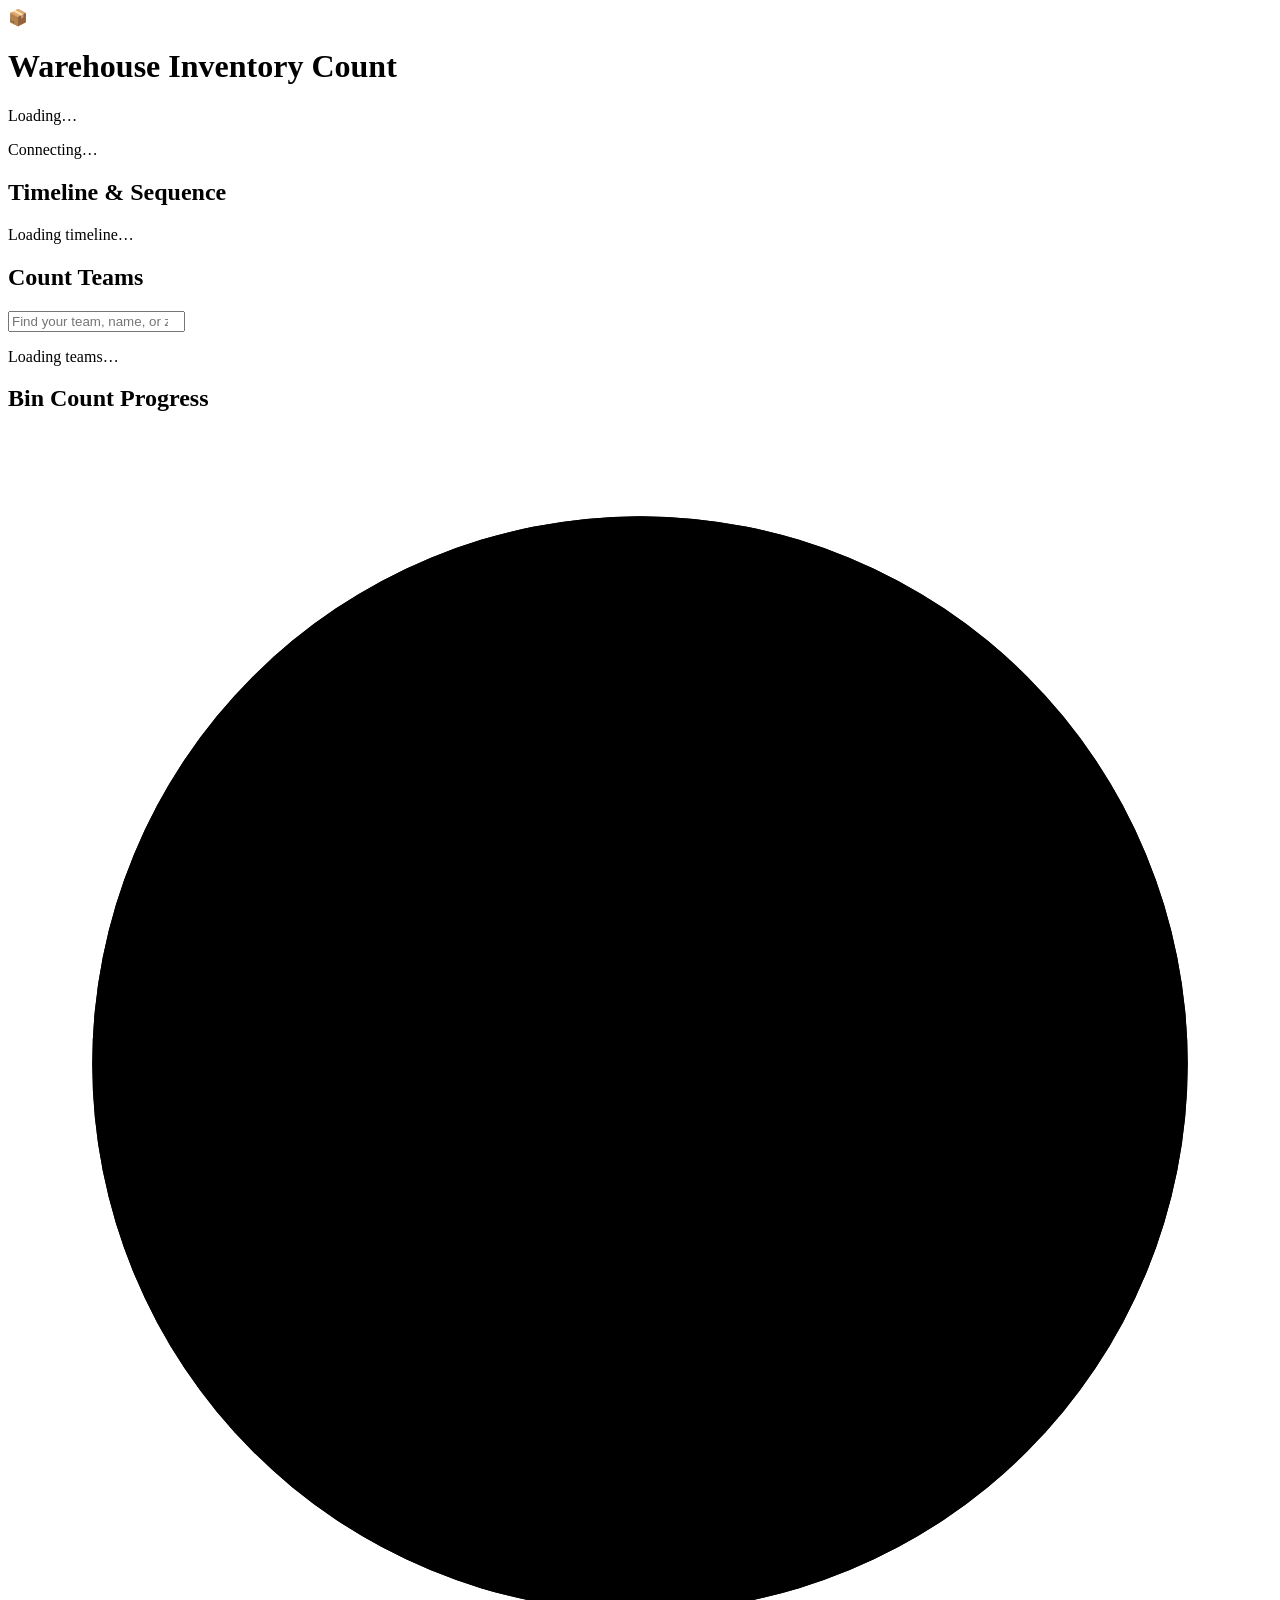
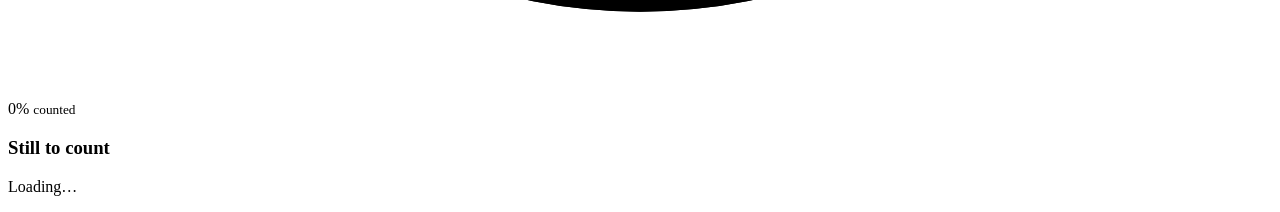
==== static/index.html @ 96be34ab "Bigger centered header, wider Count Teams panel with larger text Co-Authored-By: Claude Sonnet 5 <no" ====
<!DOCTYPE html>
<html lang="en">
<head>
<meta charset="UTF-8" />
<meta name="viewport" content="width=device-width, initial-scale=1.0, viewport-fit=cover" />
<title>Warehouse Inventory Dashboard</title>
<link rel="stylesheet" href="/styles.css" />
</head>
<body>
  <div class="app">

    <header class="topbar">
      <div class="brand">
        <span class="logo" aria-hidden="true">📦</span>
        <h1>Warehouse Inventory Count</h1>
      </div>
      <p id="event-date" class="header-date">Loading…</p>
      <div class="sync-status" id="sync-status">
        <span class="dot" id="sync-dot"></span>
        <span id="sync-label">Connecting…</span>
      </div>
    </header>

    <div id="stale-banner" class="stale-banner" hidden>
      Data may be out of date — retrying the sheet in the background.
    </div>

    <main class="layout">

      <section class="panel panel-timeline" id="timeline-panel" aria-label="Timeline and sequence">
        <div class="panel-head">
          <h2>Timeline &amp; Sequence</h2>
        </div>
        <div class="timeline-track" id="timeline-track">
          <p class="empty-state">Loading timeline…</p>
        </div>
      </section>

      <section class="panel panel-teams" id="teams-panel" aria-label="Count teams">
        <div class="panel-head">
          <h2>Count Teams</h2>
          <input
            id="team-filter"
            class="team-filter"
            type="search"
            placeholder="Find your team, name, or zone…"
            autocomplete="off"
          />
        </div>
        <div class="phase-tabs" id="phase-tabs"></div>
        <div class="teams-scroll" id="teams-scroll">
          <p class="empty-state">Loading teams…</p>
        </div>
      </section>

      <section class="panel panel-bins" id="bins-panel" aria-label="Bin count progress">
        <div class="panel-head">
          <h2>Bin Count Progress</h2>
        </div>

        <div class="bins-summary" id="bins-summary">
          <div class="progress-ring-wrap">
            <svg viewBox="0 0 120 120" class="progress-ring" aria-hidden="true">
              <circle class="ring-track" cx="60" cy="60" r="52"></circle>
              <circle class="ring-value" id="ring-value" cx="60" cy="60" r="52"></circle>
            </svg>
            <div class="ring-label">
              <span id="percent-complete">0%</span>
              <small>counted</small>
            </div>
          </div>

          <div class="bins-stats" id="bins-stats"></div>
        </div>

        <div class="bins-detail">
          <div class="bins-by-warehouse" id="bins-by-warehouse"></div>
          <div class="bins-remaining">
            <h3>Still to count</h3>
            <div class="remaining-scroll" id="remaining-scroll">
              <p class="empty-state">Loading…</p>
            </div>
          </div>
        </div>
      </section>

    </main>
  </div>

  <script src="/app.js"></script>
</body>
</html>
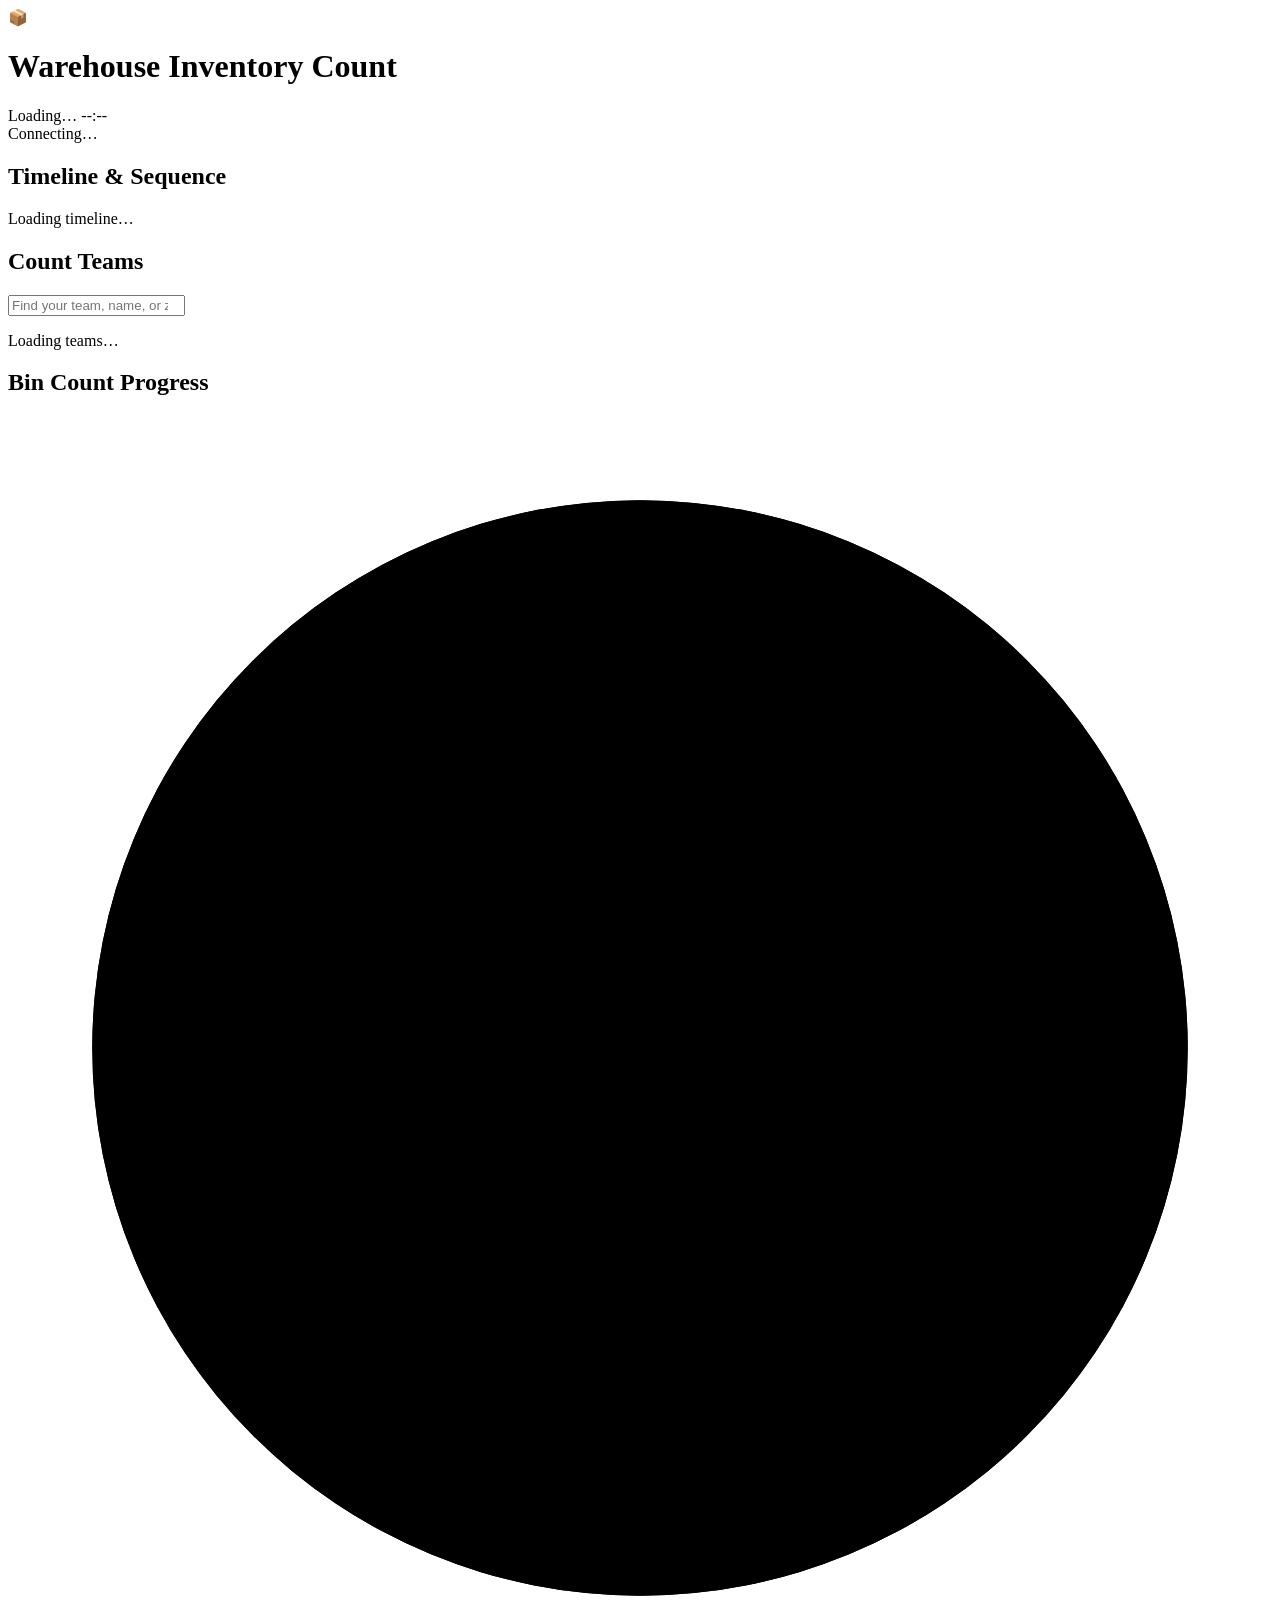
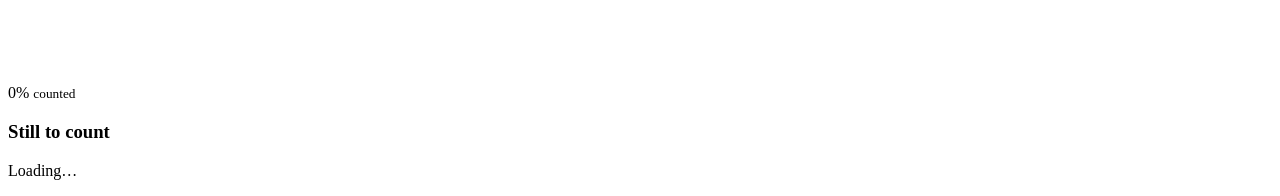
==== commit ee6e066c: "Add live header clock, size date/clock to match title, and make timeline highlighting event-day-awar" ====
--- a/static/index.html
+++ b/static/index.html
@@ -14,7 +14,10 @@
         <span class="logo" aria-hidden="true">📦</span>
         <h1>Warehouse Inventory Count</h1>
       </div>
-      <p id="event-date" class="header-date">Loading…</p>
+      <div class="header-datetime">
+        <span id="event-date" class="header-date">Loading…</span>
+        <span id="header-clock" class="header-clock">--:--</span>
+      </div>
       <div class="sync-status" id="sync-status">
         <span class="dot" id="sync-dot"></span>
         <span id="sync-label">Connecting…</span>
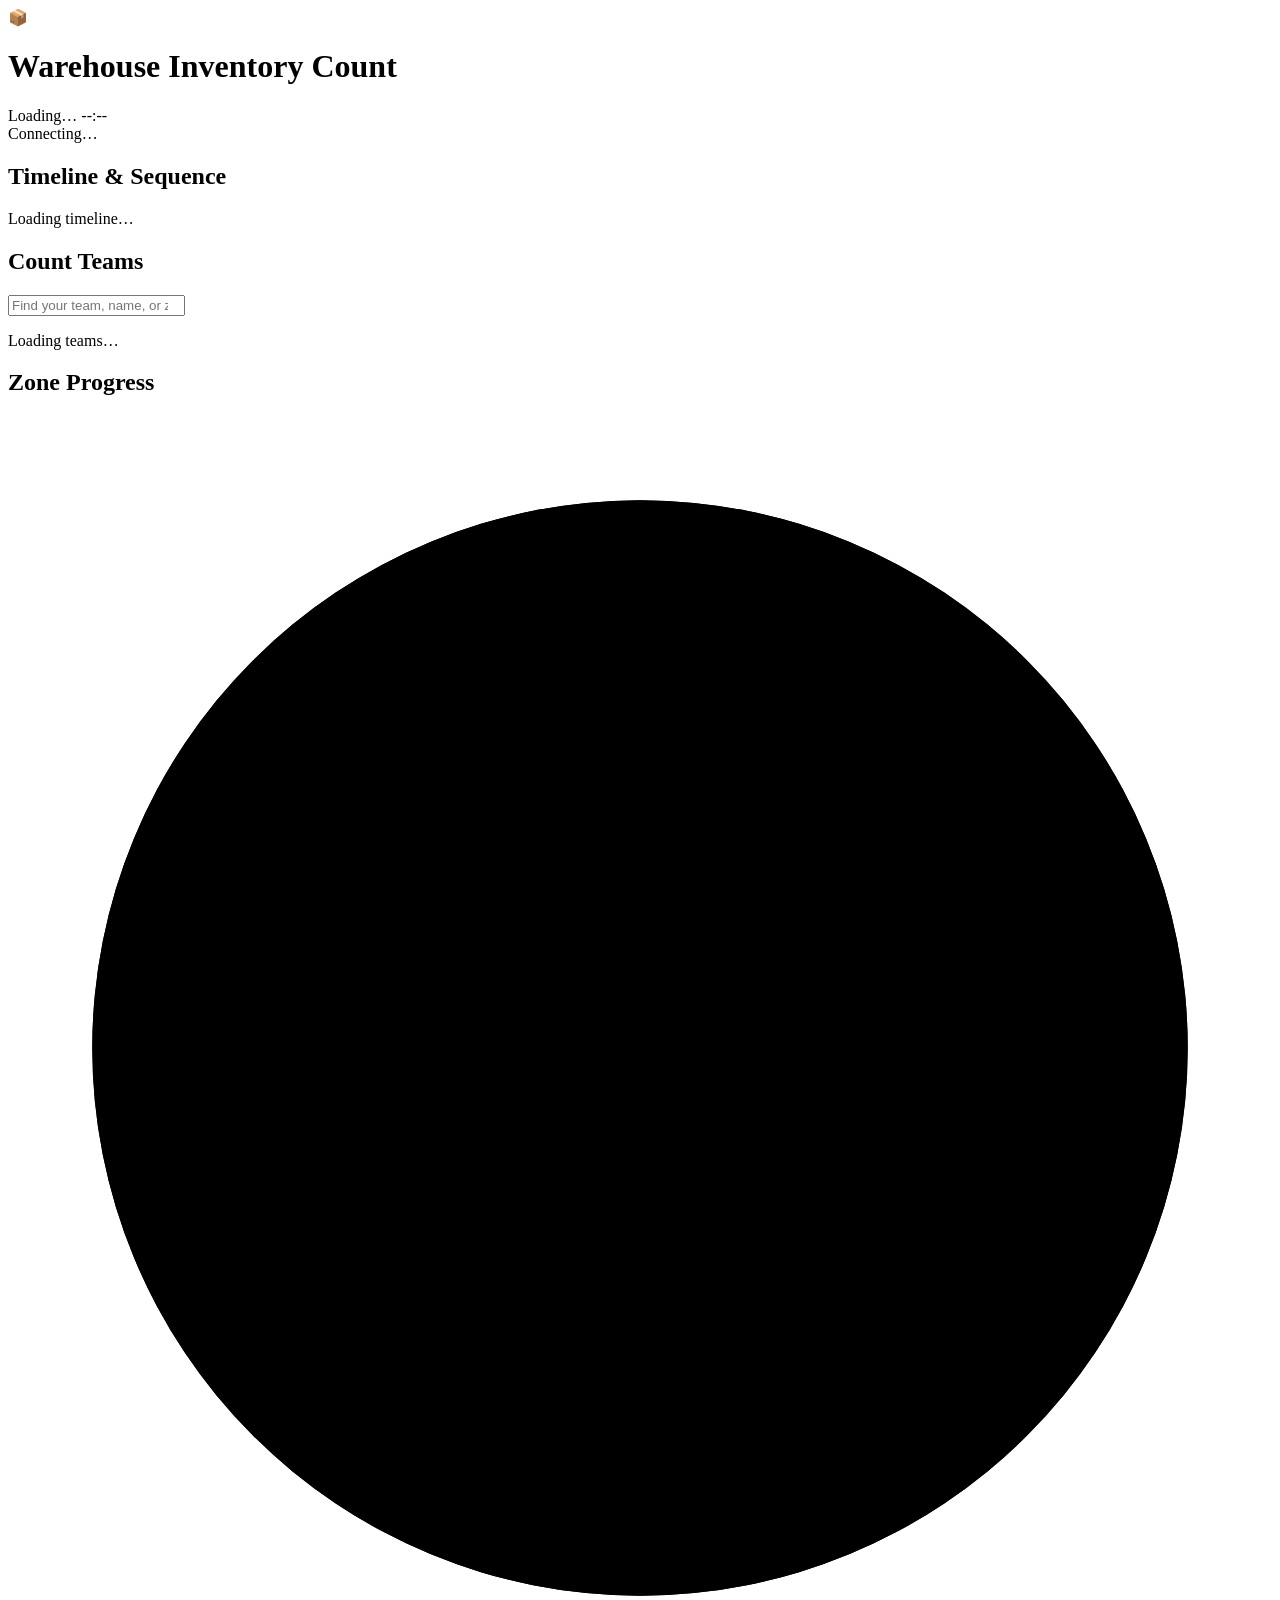
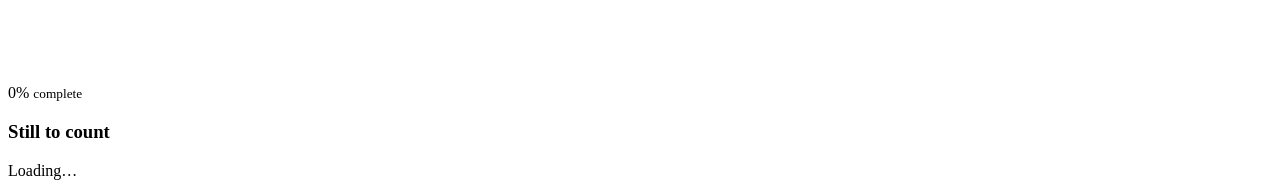
==== commit bf92fe19: "Zone Progress panel: rounds, Assigned/Complete, zones-left chips" ====
--- a/static/index.html
+++ b/static/index.html
@@ -51,14 +51,16 @@
           />
         </div>
         <div class="phase-tabs" id="phase-tabs"></div>
+        <div class="zones-left" id="zones-left" hidden></div>
         <div class="teams-scroll" id="teams-scroll">
           <p class="empty-state">Loading teams…</p>
         </div>
       </section>
 
-      <section class="panel panel-bins" id="bins-panel" aria-label="Bin count progress">
+      <section class="panel panel-bins" id="bins-panel" aria-label="Zone progress">
         <div class="panel-head">
-          <h2>Bin Count Progress</h2>
+          <h2>Zone Progress</h2>
+          <span id="current-round" class="round-badge" hidden></span>
         </div>
 
         <div class="bins-summary" id="bins-summary">
@@ -69,12 +71,14 @@
             </svg>
             <div class="ring-label">
               <span id="percent-complete">0%</span>
-              <small>counted</small>
+              <small>complete</small>
             </div>
           </div>
 
           <div class="bins-stats" id="bins-stats"></div>
         </div>
+
+        <div class="bins-rounds" id="bins-rounds"></div>
 
         <div class="bins-detail">
           <div class="bins-by-warehouse" id="bins-by-warehouse"></div>
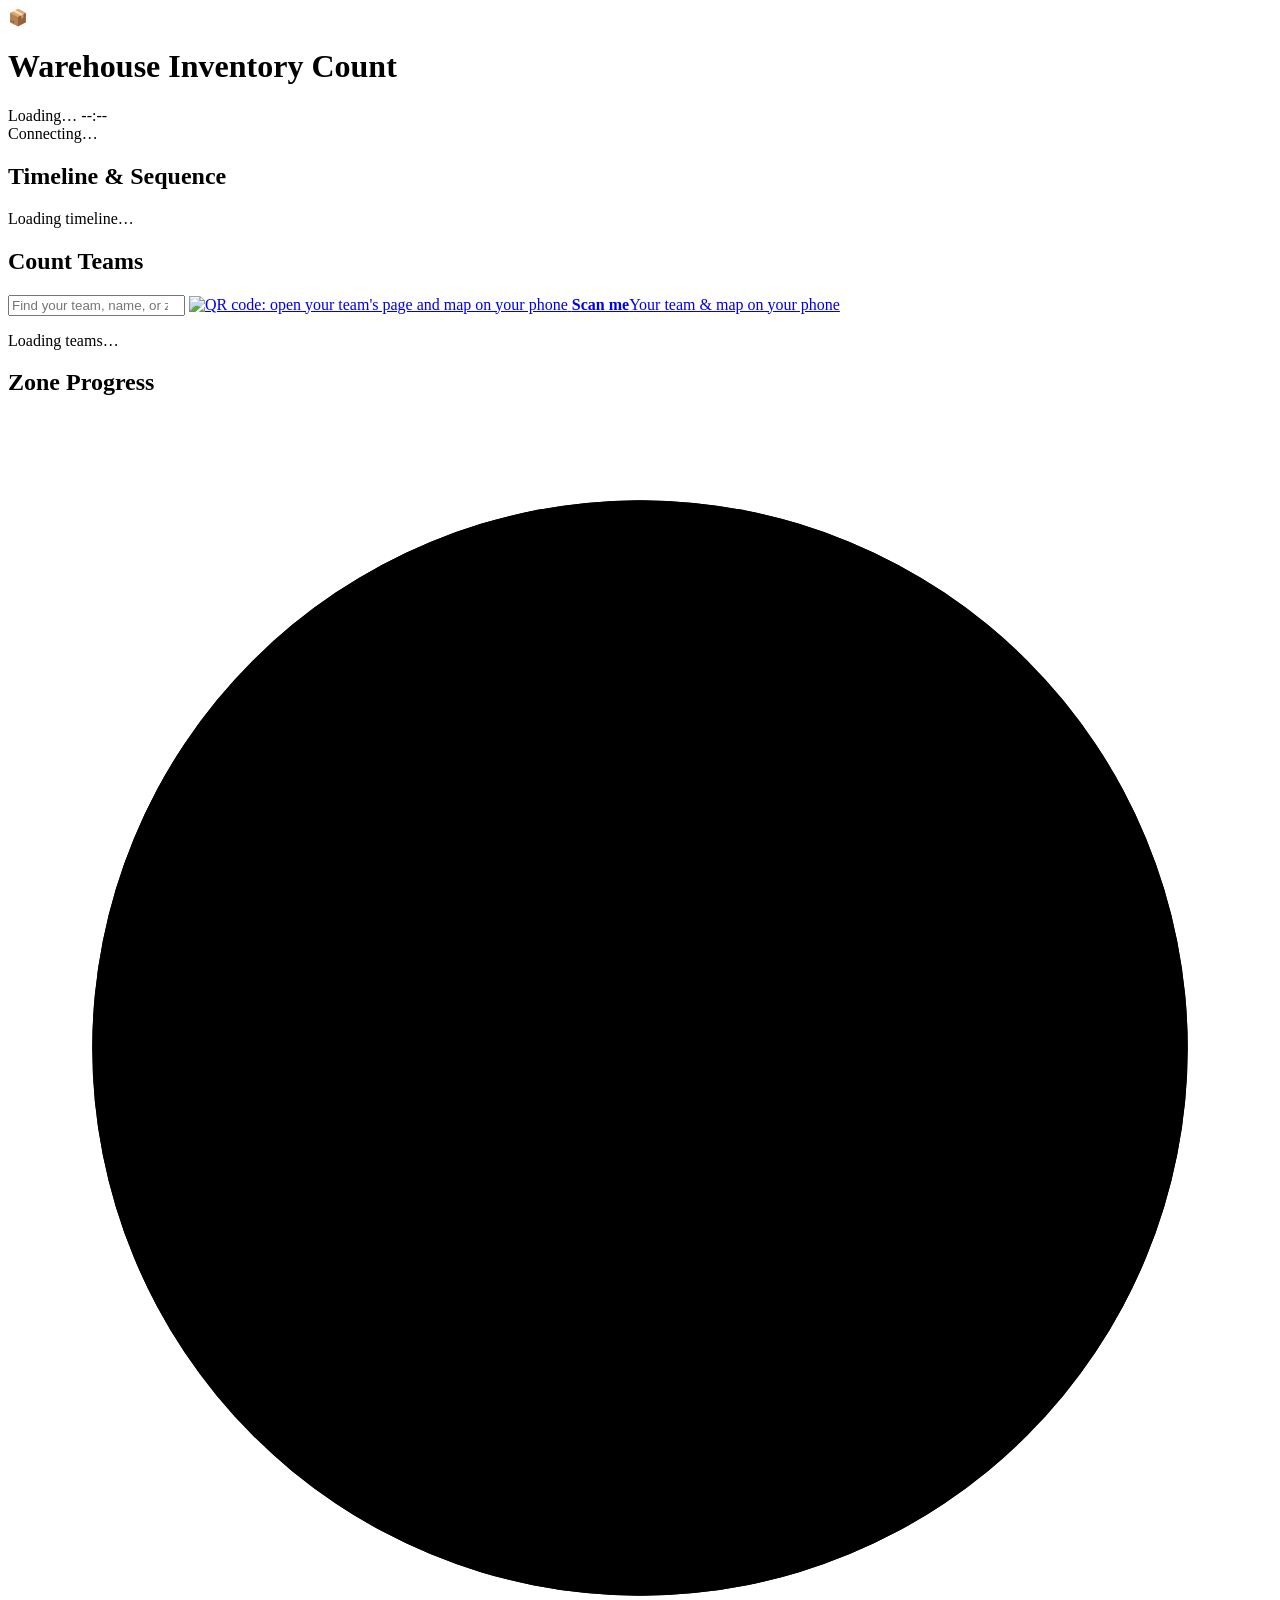
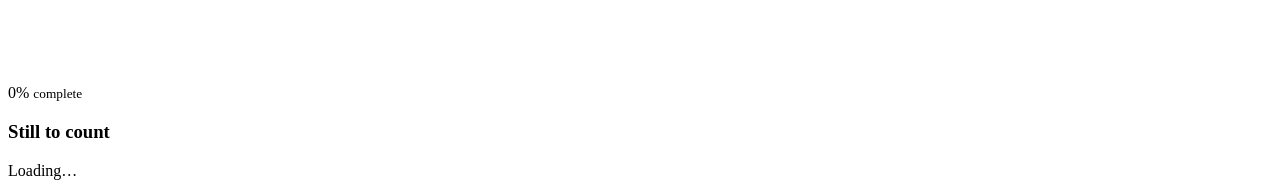
==== commit 7bbd842d: "Dashboard: QR code for the phone companion" ====
--- a/static/index.html
+++ b/static/index.html
@@ -49,6 +49,10 @@
             placeholder="Find your team, name, or zone…"
             autocomplete="off"
           />
+          <a class="companion-qr" id="companion-qr" href="https://jeffwong313-rng.github.io/5040Inventory/" target="_blank" rel="noopener">
+            <img src="/companion-qr.svg" alt="QR code: open your team's page and map on your phone" width="104" height="104" />
+            <span><b>Scan me</b>Your team &amp; map on your phone</span>
+          </a>
         </div>
         <div class="phase-tabs" id="phase-tabs"></div>
         <div class="zones-left" id="zones-left" hidden></div>
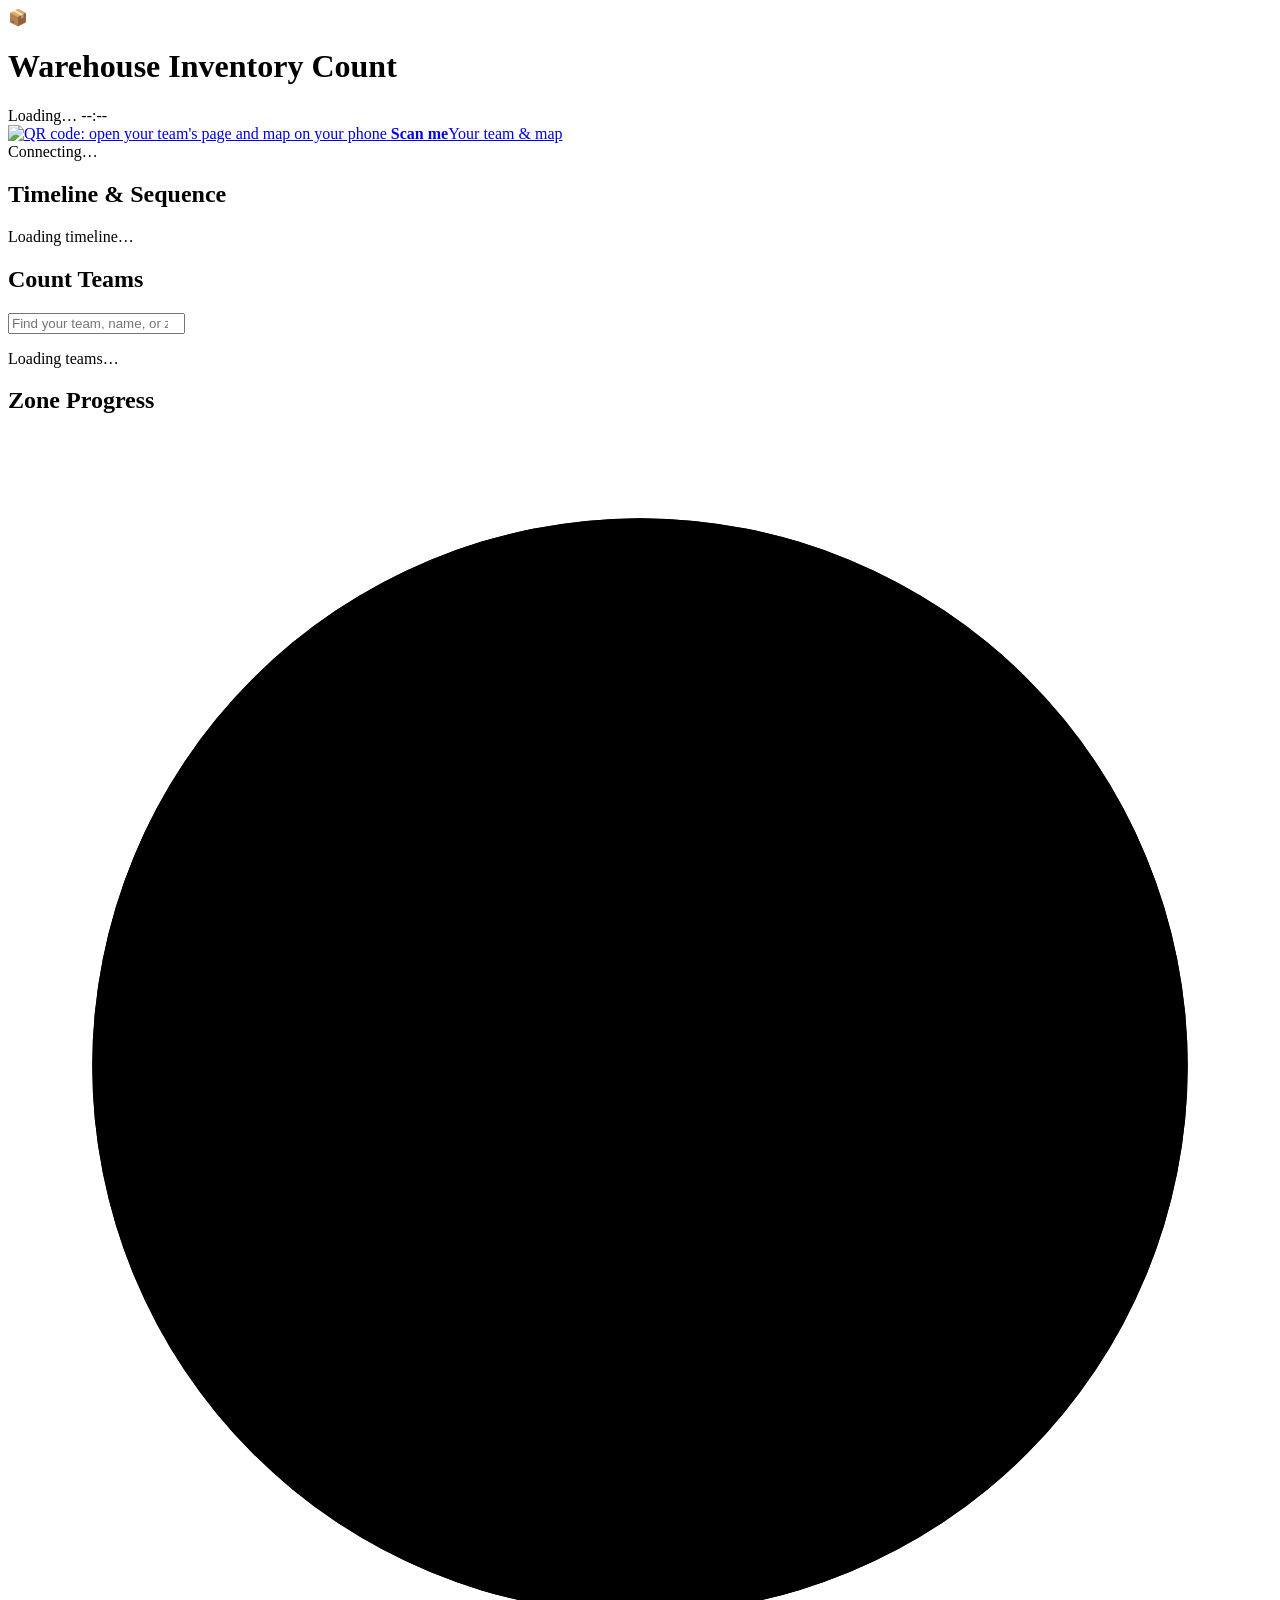
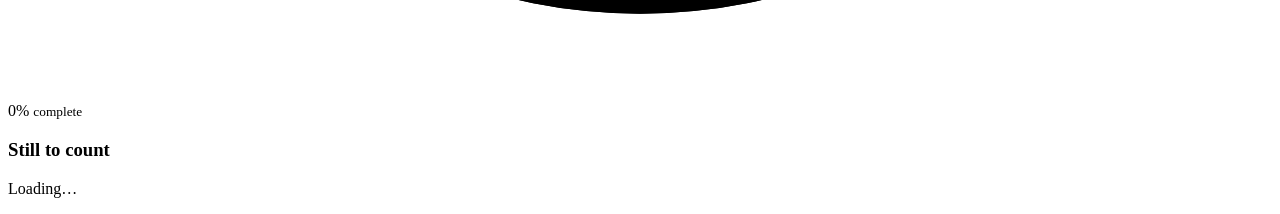
==== commit 42dd39fb: "Dashboard: QR code in the header, tighter spacing" ====
--- a/static/index.html
+++ b/static/index.html
@@ -18,9 +18,15 @@
         <span id="event-date" class="header-date">Loading…</span>
         <span id="header-clock" class="header-clock">--:--</span>
       </div>
-      <div class="sync-status" id="sync-status">
-        <span class="dot" id="sync-dot"></span>
-        <span id="sync-label">Connecting…</span>
+      <div class="header-right">
+        <a class="companion-qr" id="companion-qr" href="https://jeffwong313-rng.github.io/5040Inventory/" target="_blank" rel="noopener">
+          <img src="/companion-qr.svg" alt="QR code: open your team's page and map on your phone" width="72" height="72" />
+          <span><b>Scan me</b>Your team &amp; map</span>
+        </a>
+        <div class="sync-status" id="sync-status">
+          <span class="dot" id="sync-dot"></span>
+          <span id="sync-label">Connecting…</span>
+        </div>
       </div>
     </header>
 
@@ -49,10 +55,6 @@
             placeholder="Find your team, name, or zone…"
             autocomplete="off"
           />
-          <a class="companion-qr" id="companion-qr" href="https://jeffwong313-rng.github.io/5040Inventory/" target="_blank" rel="noopener">
-            <img src="/companion-qr.svg" alt="QR code: open your team's page and map on your phone" width="104" height="104" />
-            <span><b>Scan me</b>Your team &amp; map on your phone</span>
-          </a>
         </div>
         <div class="phase-tabs" id="phase-tabs"></div>
         <div class="zones-left" id="zones-left" hidden></div>
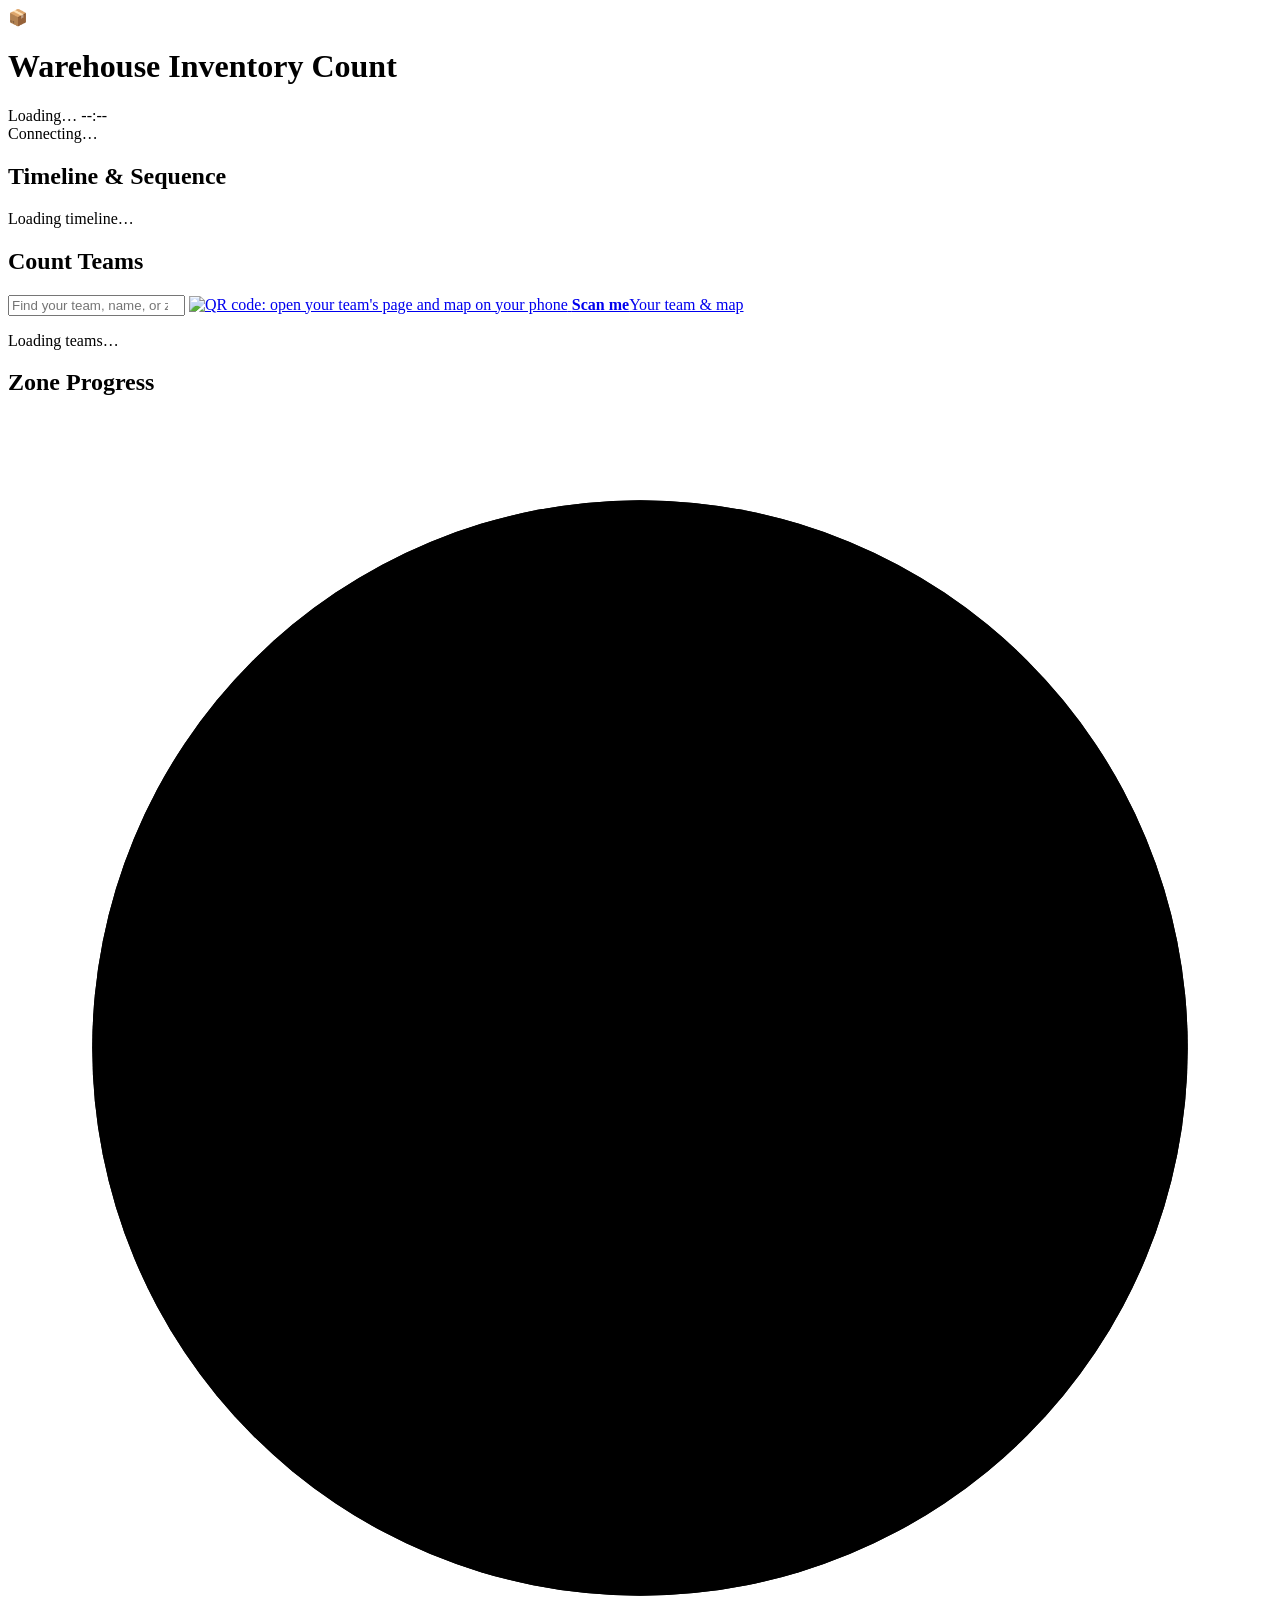
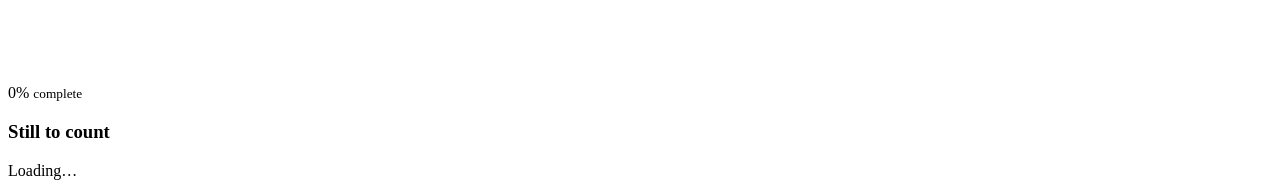
==== commit 493fe39b: "Move QR into Count Teams, slim header, tighten section spacing - QR code moves from the header to th" ====
--- a/static/index.html
+++ b/static/index.html
@@ -19,10 +19,6 @@
         <span id="header-clock" class="header-clock">--:--</span>
       </div>
       <div class="header-right">
-        <a class="companion-qr" id="companion-qr" href="https://jeffwong313-rng.github.io/5040Inventory/" target="_blank" rel="noopener">
-          <img src="/companion-qr.svg" alt="QR code: open your team's page and map on your phone" width="72" height="72" />
-          <span><b>Scan me</b>Your team &amp; map</span>
-        </a>
         <div class="sync-status" id="sync-status">
           <span class="dot" id="sync-dot"></span>
           <span id="sync-label">Connecting…</span>
@@ -55,6 +51,10 @@
             placeholder="Find your team, name, or zone…"
             autocomplete="off"
           />
+          <a class="companion-qr" id="companion-qr" href="https://jeffwong313-rng.github.io/5040Inventory/" target="_blank" rel="noopener">
+            <img src="/companion-qr.svg" alt="QR code: open your team's page and map on your phone" width="72" height="72" />
+            <span><b>Scan me</b>Your team &amp; map</span>
+          </a>
         </div>
         <div class="phase-tabs" id="phase-tabs"></div>
         <div class="zones-left" id="zones-left" hidden></div>
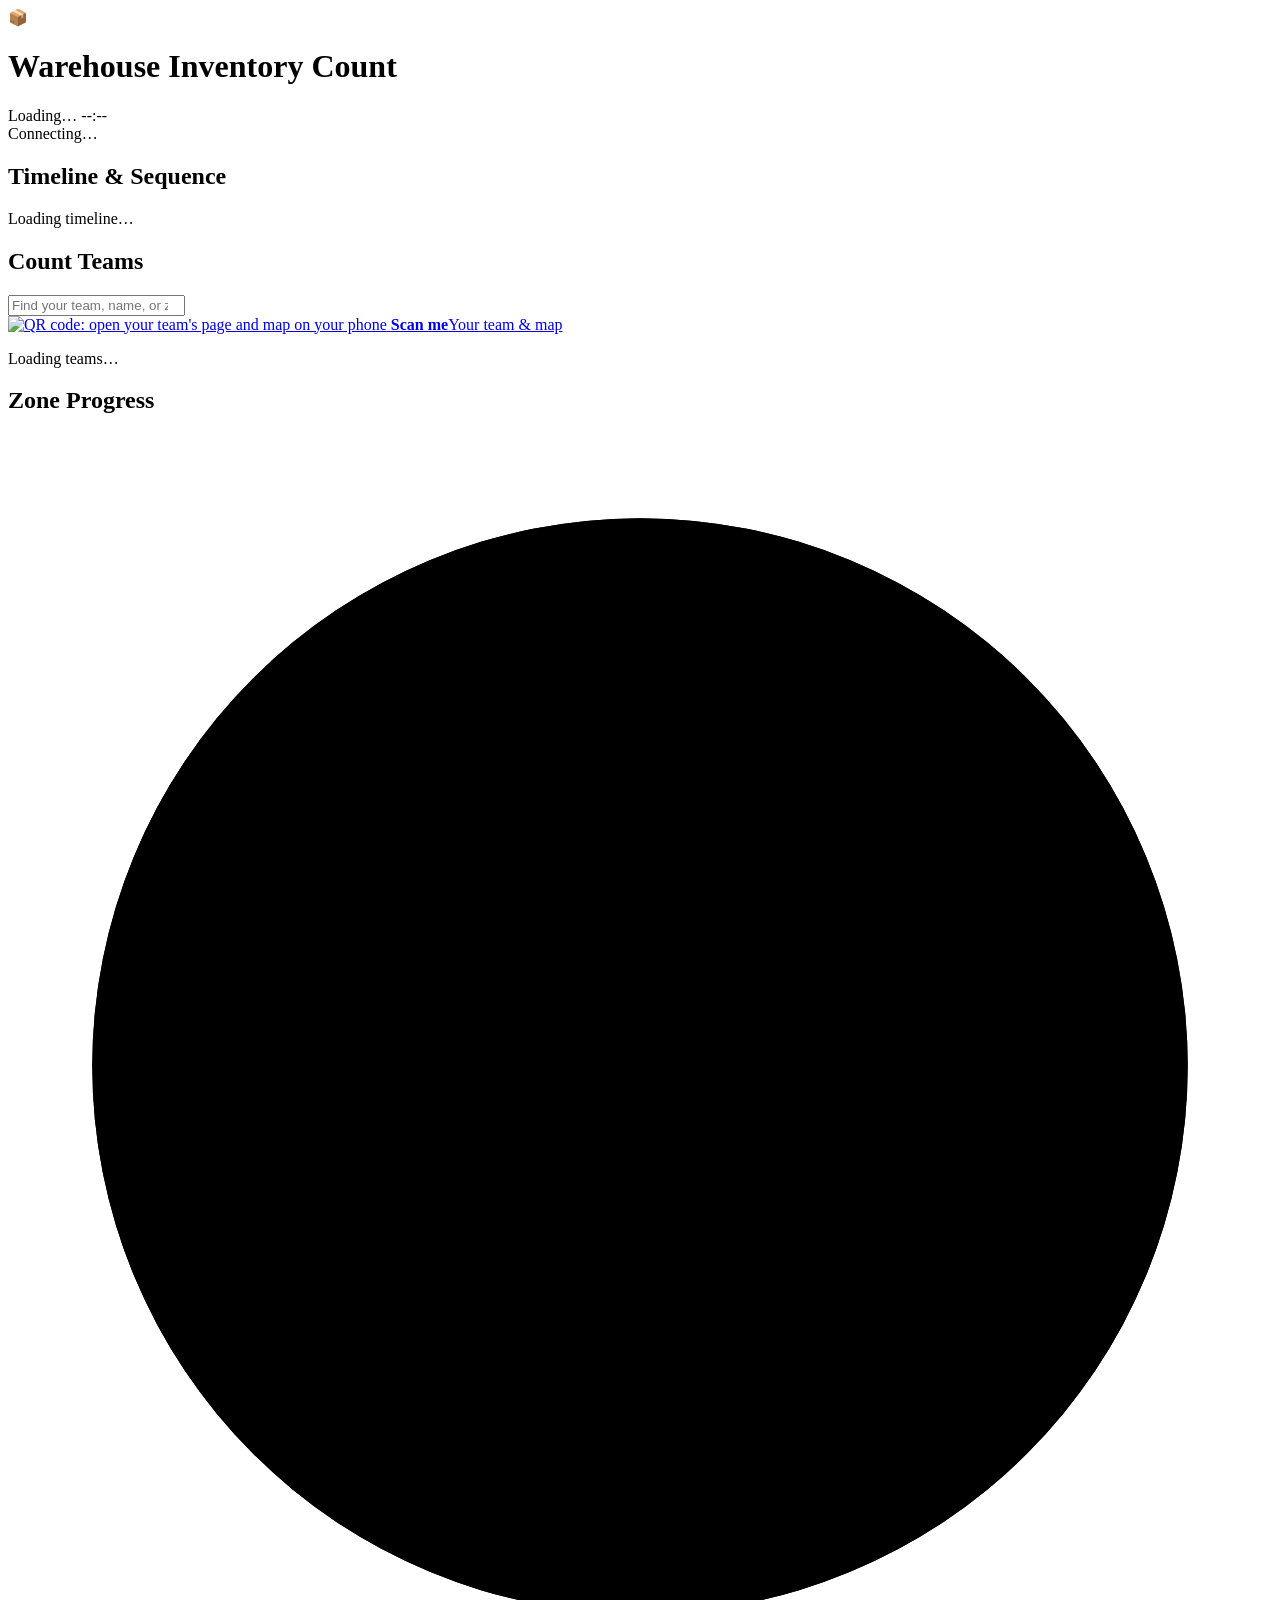
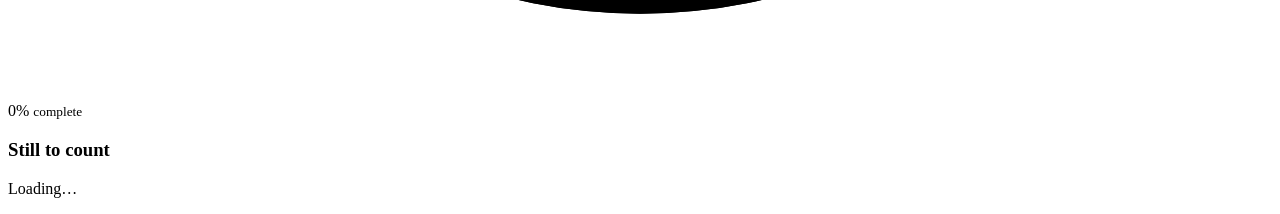
==== commit ab2204a6: "Move phase toggles into the Count Teams header Precounts / First Count / Variance 1 now sit between " ====
--- a/static/index.html
+++ b/static/index.html
@@ -51,12 +51,12 @@
             placeholder="Find your team, name, or zone…"
             autocomplete="off"
           />
+          <div class="phase-tabs" id="phase-tabs"></div>
           <a class="companion-qr" id="companion-qr" href="https://jeffwong313-rng.github.io/5040Inventory/" target="_blank" rel="noopener">
             <img src="/companion-qr.svg" alt="QR code: open your team's page and map on your phone" width="72" height="72" />
             <span><b>Scan me</b>Your team &amp; map</span>
           </a>
         </div>
-        <div class="phase-tabs" id="phase-tabs"></div>
         <div class="zones-left" id="zones-left" hidden></div>
         <div class="teams-scroll" id="teams-scroll">
           <p class="empty-state">Loading teams…</p>
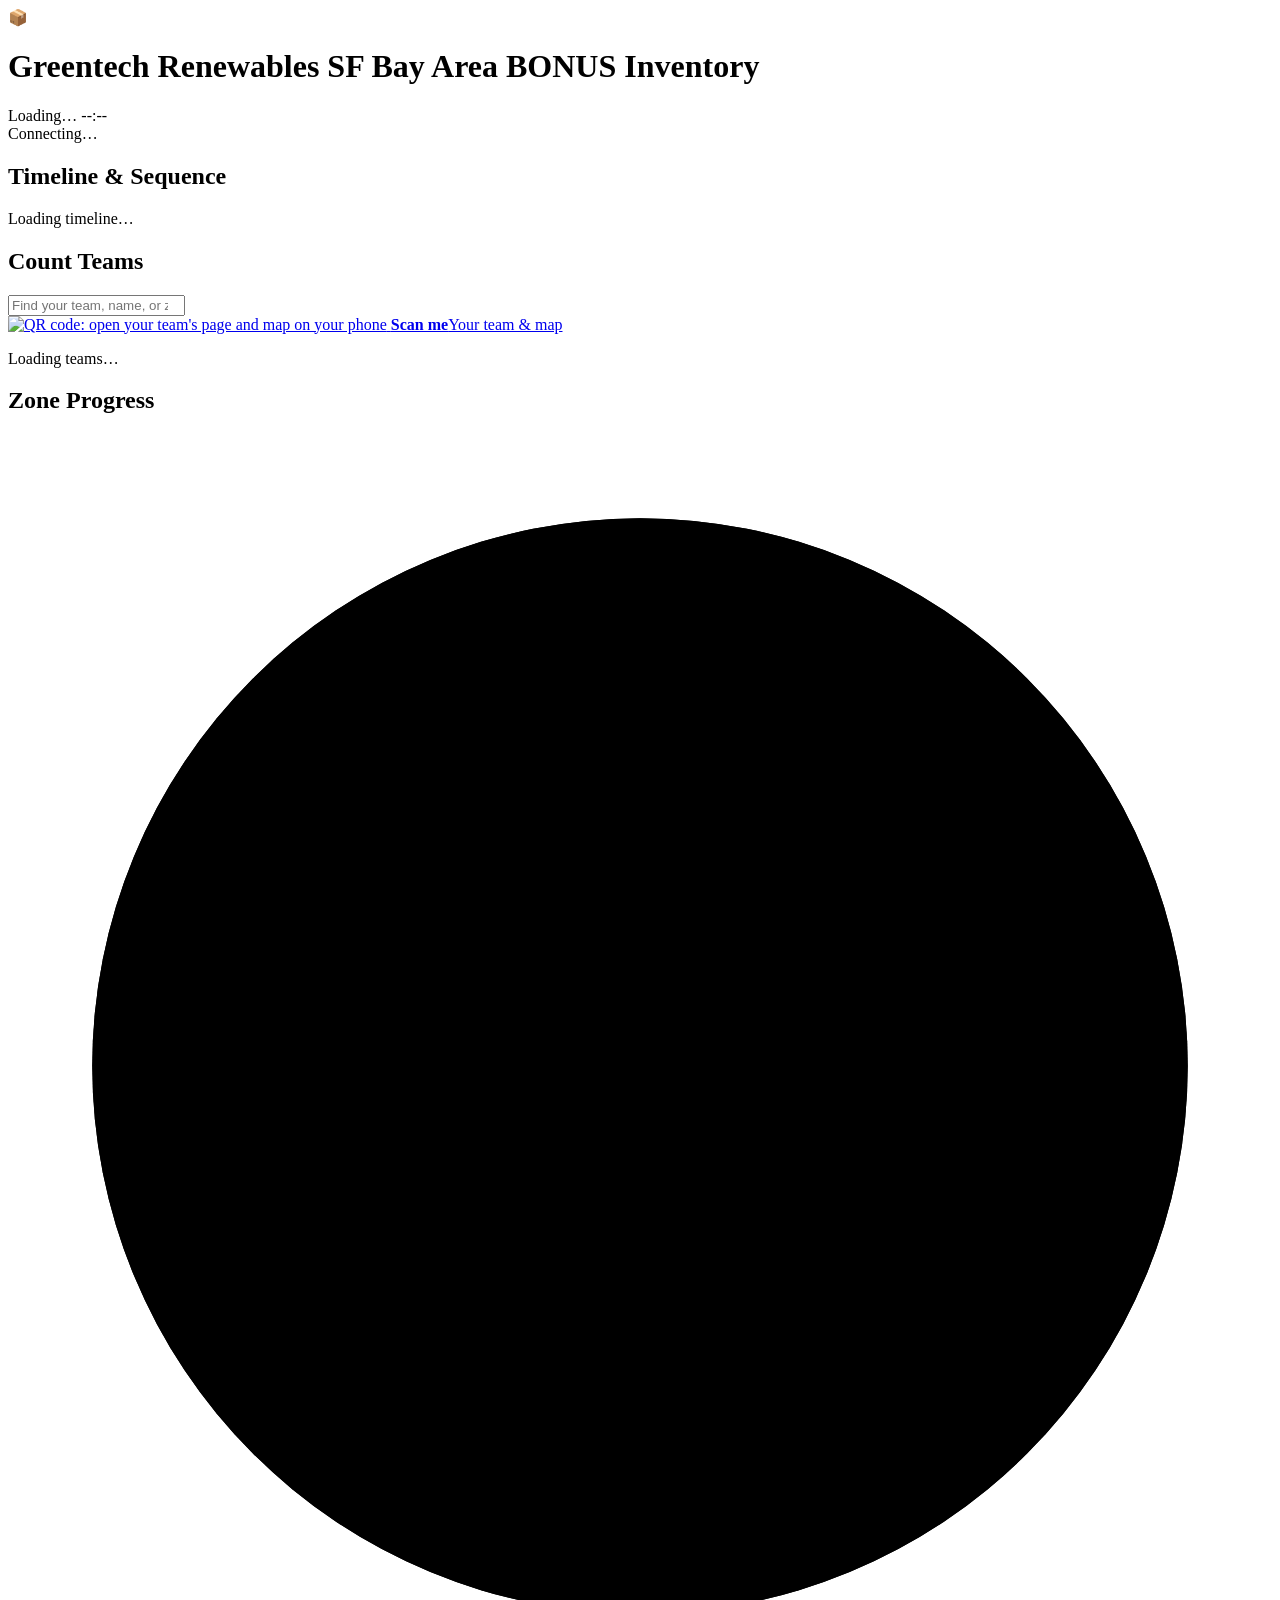
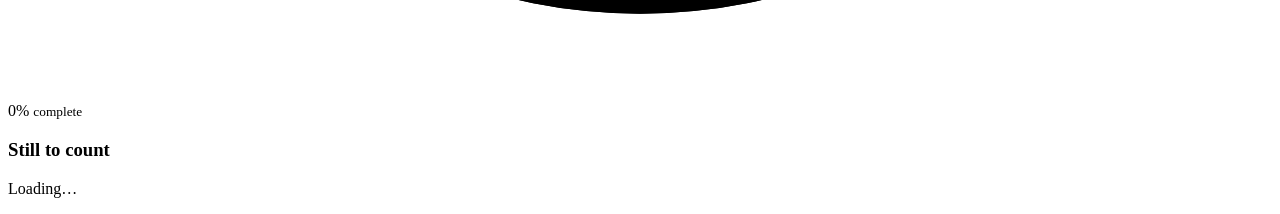
==== commit 1b73e3e8: "Rename header to Greentech Renewables SF Bay Area BONUS Inventory and enlarge it Header title, date " ====
--- a/static/index.html
+++ b/static/index.html
@@ -12,7 +12,7 @@
     <header class="topbar">
       <div class="brand">
         <span class="logo" aria-hidden="true">📦</span>
-        <h1>Warehouse Inventory Count</h1>
+        <h1>Greentech Renewables SF Bay Area BONUS Inventory</h1>
       </div>
       <div class="header-datetime">
         <span id="event-date" class="header-date">Loading…</span>
